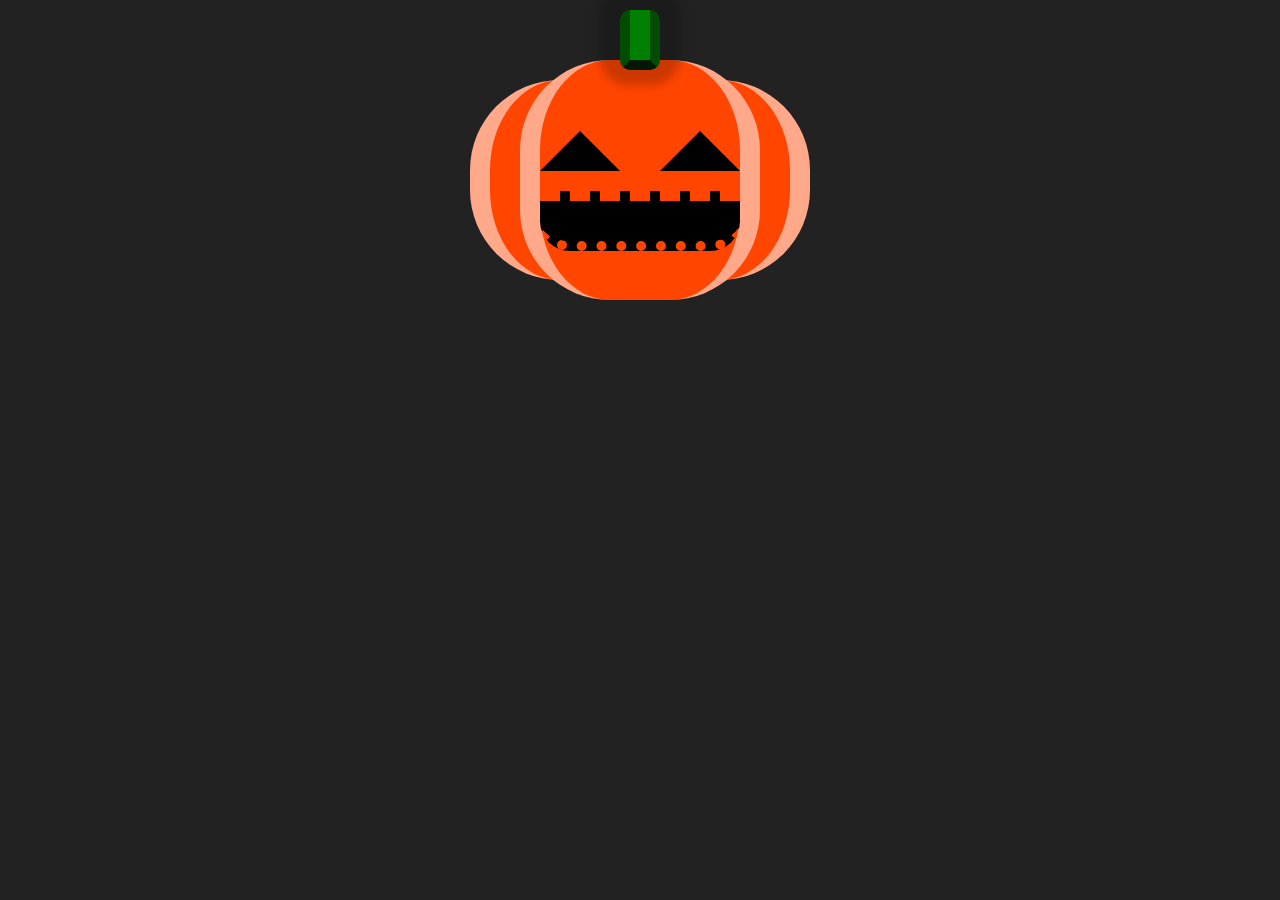
==== css3/animated_character/index.html @ 9f72bdf4 "animated jack" ====
<!DOCTYPE html>
<html>
  <head>
    <title>I'm ALIVE!</title>
    <link rel="stylesheet" href="style.css">
    <link rel="preconnect" href="https://fonts.gstatic.com">
    <link href="https://fonts.googleapis.com/css2?family=Press+Start+2P&display=swap" rel="stylesheet">
  </head>
  <body>
    <div class="head">
      <div class="inner_head">
        <div class="wrap_eye">
          <div class="eye"></div>
          <div class="eye"></div>
        </div>
        <div class="mouth">
          
        </div>
      </div>
    </div>
  </body>
</html>
---- css3/animated_character/style.css ----
@keyframes head{
  0%{
    transform:scale(1)
  }
  100%{
    transform:scale(1.2)
  }
}

@keyframes inner_head{
  0%{
    margin:0 30px;
  }
  100%{
    margin:-10px 30px;
  }
}

@@keyframes mouth{
  0%{
    height:20px
  }
  25%{
    height:40px;
  }
  100%{
    height:20px;
  }
}

body{
  background:#222;
}

.head{
  position:relative;
  width:300px;
  height:200px;
  background:orangered;
  margin:80px auto;
  border-radius: 90px;
  border-left:20px solid rgba(255,255,255,0.54);
  border-right:20px solid rgba(255,255,255,0.54);
  animation-name:head;
  animation-duration:1s;
  animation-iteration-count:infinite;
  animation-direction:alternate-reverse;
}

.inner_head{
  background-color:orangered;
  position:absolute;
  border-radius: 90px;
  border-left:20px solid rgba(255,255,255,0.54);
  border-right:20px solid rgba(255,255,255,0.54);
  left:0;
  right:0;
  top:0;
  bottom:0;
  margin:-20px 30px;
  animation-name:inner_head;
  animation-duration:1s;
  animation-iteration-count:infinite;
  animation-direction:alternate-reverse;
}

.inner_head:before{
  content:'';
  display:block;
  width:20px;
  height:50px;
  background-color:green;
  border-left:10px solid rgba(0,0,0,0.4);
  border-right:10px solid rgba(0,0,0,0.4);
  border-bottom:10px solid rgba(0,0,0,0.8);
  border-radius:10px;
  box-shadow:0 -5px 10px 20px rgba(0,0,0,0.2);
  margin:-50px auto 1px;
}

.wrap_eye{
  margin: 0 -20px;
  display:flex;
}

.eye{
  justify-content: space-around;
  width:20px;
  height:20px;
  display:inline-block;
  border-width:40px;
  border-style:solid;
  border-color: transparent transparent black transparent;
  margin:0 20px;
}

.mouth{
  background-color:black;
  margin:20px 0;
  height:40px;
  border-top:10px dashed orangered;
  border-bottom:10px dotted orangered;
  border-bottom-left-radius:30px;
  border-bottom-right-radius:30px;
}
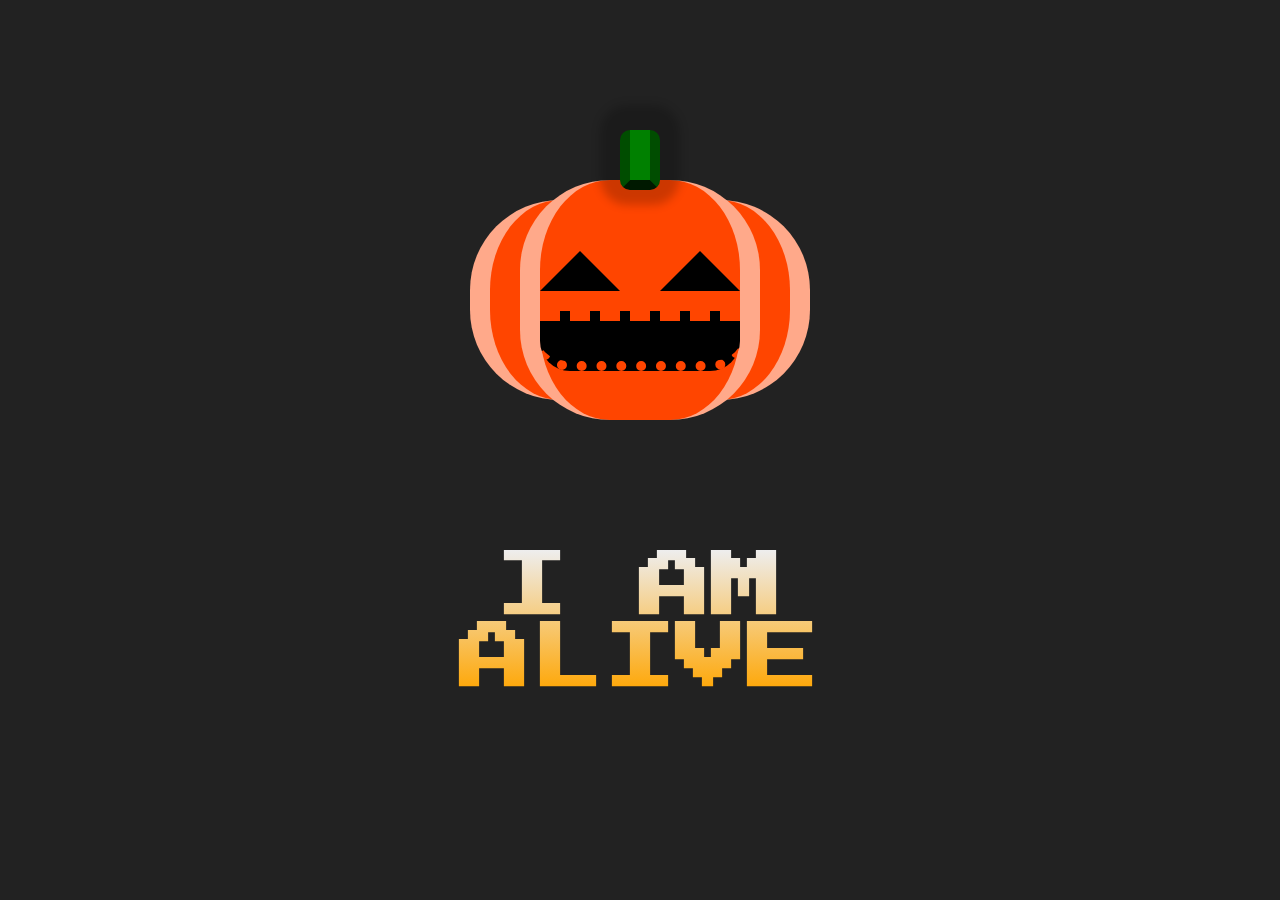
==== commit f041c012: "add details and readme" ====
--- a/css3/animated_character/index.html
+++ b/css3/animated_character/index.html
@@ -14,9 +14,9 @@
           <div class="eye"></div>
         </div>
         <div class="mouth">
-          
         </div>
       </div>
     </div>
+    <h1>I AM <br>ALIVE</h1>
   </body>
 </html>
--- a/css3/animated_character/style.css
+++ b/css3/animated_character/style.css
@@ -16,7 +16,27 @@
   }
 }
 
-@@keyframes mouth{
+@keyframes wrap_eye{
+  0%{
+    margin:-25px -10px 25px;
+  }
+  100%{
+    margin:0 -20px;
+  }
+}
+
+@keyframes eye{
+  0%{
+  border-width:34px;
+  border-color:transparent transparent black transparent
+  }
+  100%{
+  border-width:40px;
+  border-color:transparent transparent yellow transparent;
+  }
+}
+
+@keyframes mouth{
   0%{
     height:20px
   }
@@ -24,7 +44,21 @@
     height:40px;
   }
   100%{
-    height:20px;
+    height:30px;
+    background-color:yellow;
+    box-shadow:inset 0 0 40px orangered;
+  }
+}
+
+@keyframes title{
+  0%{
+    letter-spacing:0px;
+  }
+  50%{
+    letter-spacing:30px;
+  }
+  100%{
+    letter-spacing:10px;
   }
 }
 
@@ -37,7 +71,7 @@
   width:300px;
   height:200px;
   background:orangered;
-  margin:80px auto;
+  margin:200px auto 150px;
   border-radius: 90px;
   border-left:20px solid rgba(255,255,255,0.54);
   border-right:20px solid rgba(255,255,255,0.54);
@@ -81,6 +115,10 @@
 .wrap_eye{
   margin: 0 -20px;
   display:flex;
+  animation-name:wrap_eye;
+  animation-duration:1s;
+  animation-iteration-count:infinite;
+  animation-direction:alternate-reverse;
 }
 
 .eye{
@@ -92,6 +130,10 @@
   border-style:solid;
   border-color: transparent transparent black transparent;
   margin:0 20px;
+  animation-name:eye;
+  animation-duration:1s;
+  animation-iteration-count:infinite;
+  animation-direction:alternate-reverse;
 }
 
 .mouth{
@@ -102,4 +144,21 @@
   border-bottom:10px dotted orangered;
   border-bottom-left-radius:30px;
   border-bottom-right-radius:30px;
+  animation-name:mouth;
+  animation-duration:1s;
+  animation-iteration-count:infinite;
+  animation-direction:alternate-reverse;
+}
+
+h1{
+  text-align:center;
+  background: -webkit-linear-gradient(#eee, orange);
+  -webkit-background-clip: text;
+  -webkit-text-fill-color: transparent;
+  font-size:4.5rem;
+  font-family: 'Press Start 2P', cursive;
+  animation-name:title;
+  animation-duration:1s;
+  animation-iteration-count:infinite;
+  animation-direction:alternate-reverse;
 }